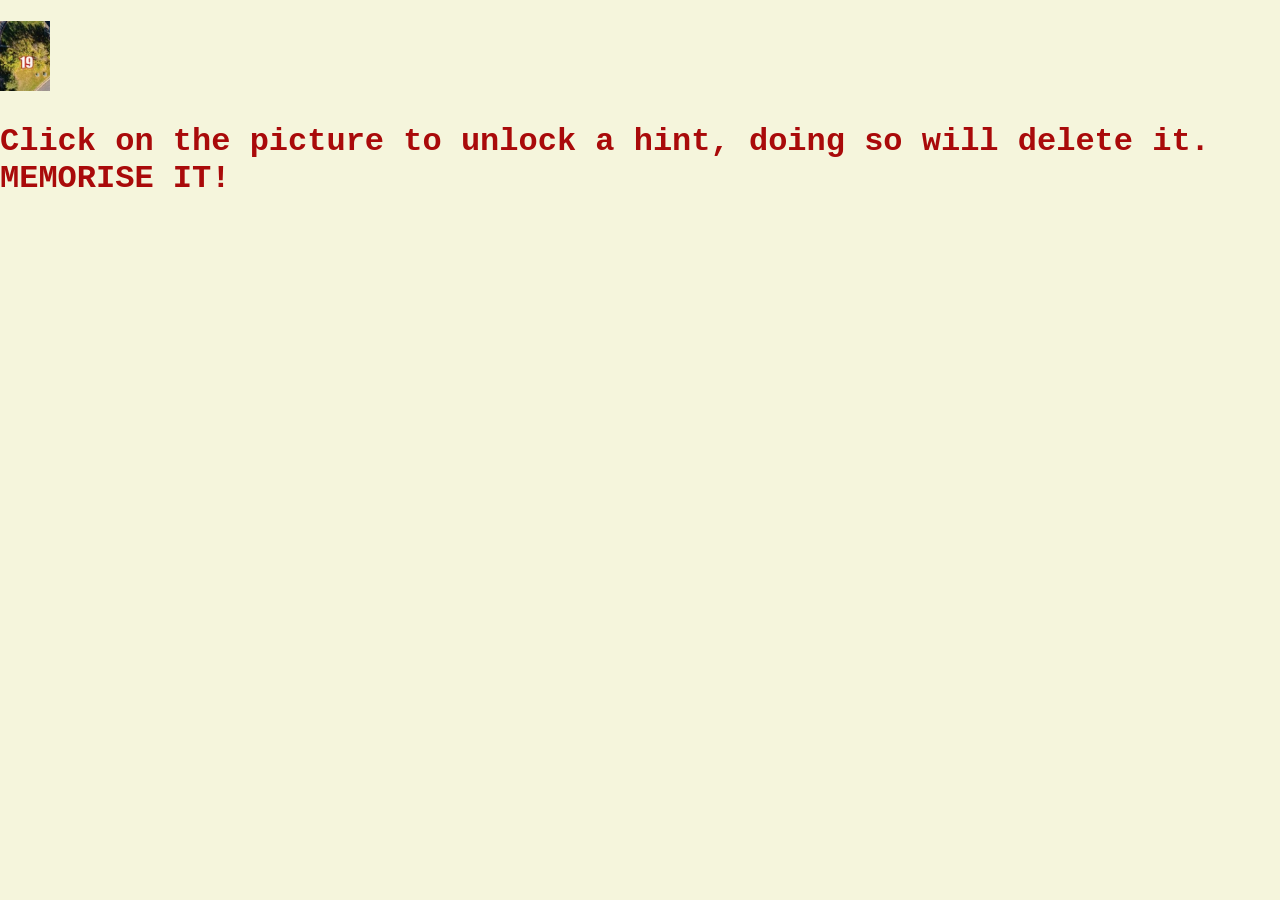
==== index.html @ fcb49d2d "Added index.html and main.css" ====
<!DOCTYPE html>
<html lang="en">
<head>
    <meta charset="UTF-8">
    <meta name="viewport" content="width=device-width, initial-scale=1.0">
    <title>Document</title>
    <link rel = "stylesheet" href = "main.css" >
</head>
<body>
    <h1 Treasure Hunt </h1>
    <img src = "FirstClue.jpg" alt = "First clue" class = "clue" id="clue" onclick = hideClue()>
        <p class = "firstparagraph" id = "firstparagraph">Click on the picture to unlock a hint, doing so will delete it. <br> 
          MEMORISE IT!</p>
    <script>
        function hideClue() {
            document.getElementById("clue").classList.add("hide");
            const firstparagraph = document.getElementById("firstparagraph");
            firstparagraph.textContent = "A certain lawn at the front of the school."
        }
            const image = document.getElementById('clue');

            if (localStorage.getItem('imageHidden') === 'true') {
                image.classList.add('hide');
            }

            document.addEventListener("keydown", (event) => {
                if(event.key === '3'){
                    firstparagraph.textContent = " Congratulations! The second clue has been found"
                };
            });

    </script>
</body>
</html>
---- main.css ----
body{
  background-color: beige;
  font-family: 'Courier New', Courier, monospace;
  margin:auto;
}

.firstparagraph{
  color:#a90a0a;
}

.clue{
  display:flex;
  width: 50px;
  align-content:center;
  justify-content:left;
}
.clue{
  display:flex;
  
}
.clue:hover{
  cursor: pointer;
}


.clue.hide{
  display:none;
}
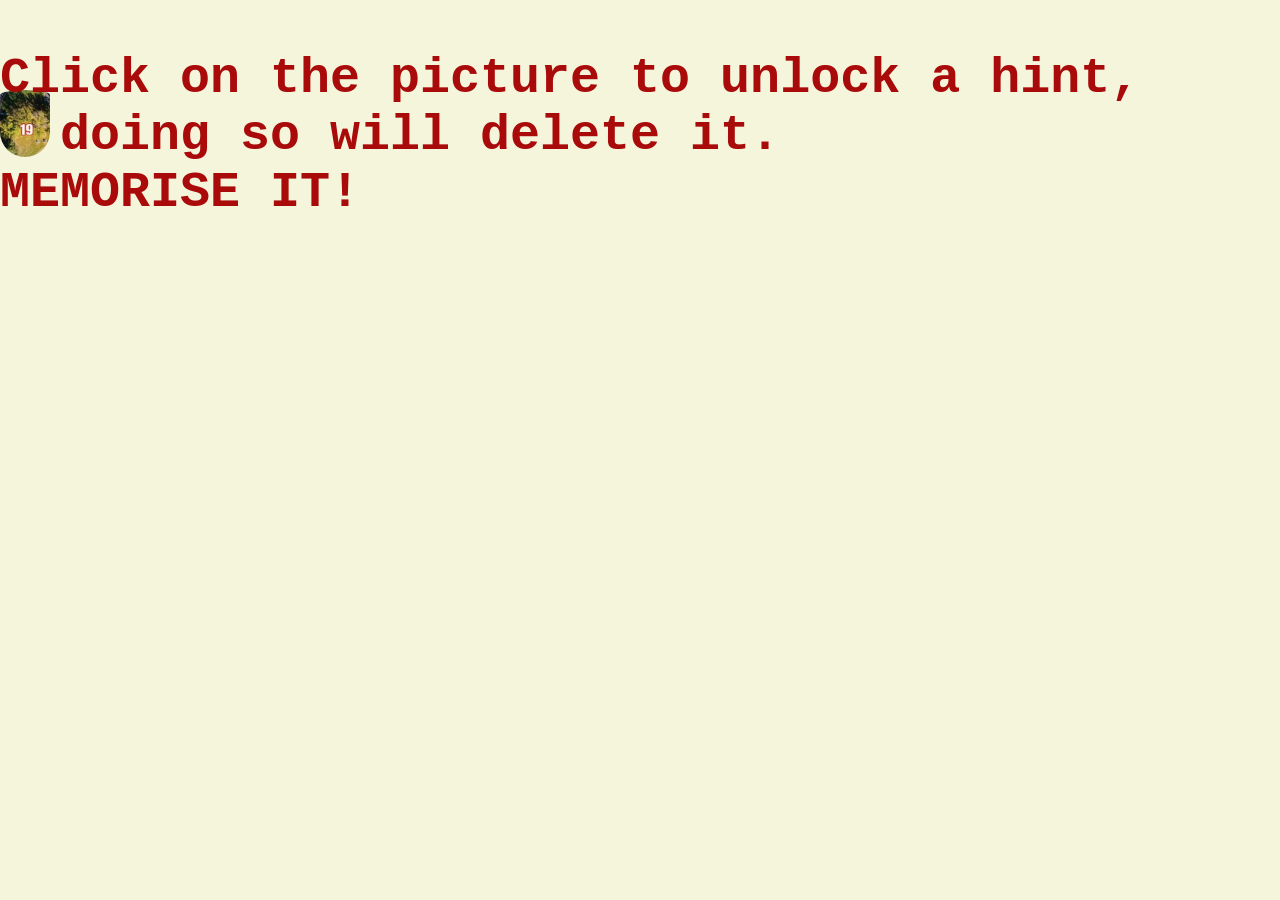
==== commit e40359c9: "Added text wrapping around images and increased text sizes and changed some code in the main.css fil" ====
--- a/index.html
+++ b/index.html
@@ -3,13 +3,13 @@
 <head>
     <meta charset="UTF-8">
     <meta name="viewport" content="width=device-width, initial-scale=1.0">
-    <title>Document</title>
+    <title>Treasure Hunt by Byron Tully & Lotanna Achusi</title>
     <link rel = "stylesheet" href = "main.css" >
 </head>
 <body>
     <h1 Treasure Hunt </h1>
-    <img src = "FirstClue.jpg" alt = "First clue" class = "clue" id="clue" onclick = hideClue()>
-        <p class = "firstparagraph" id = "firstparagraph">Click on the picture to unlock a hint, doing so will delete it. <br> 
+        <p class = "firstparagraph" id = "firstparagraph">Click on the picture to unlock a hint,<img src = "FirstClue.jpg" alt = "First clue" class = "clue" id="clue" onclick = hideClue()>
+ doing so will delete it. <br> 
           MEMORISE IT!</p>
     <script>
         function hideClue() {
@@ -25,7 +25,7 @@
 
             document.addEventListener("keydown", (event) => {
                 if(event.key === '3'){
-                    firstparagraph.textContent = " Congratulations! The second clue has been found"
+                    firstparagraph.textContent = " Congratulations! The second clue has been found. The second number is *PASSWORD NUMBER* + ___"
                 };
             });
 
--- a/main.css
+++ b/main.css
@@ -6,13 +6,22 @@
 
 .firstparagraph{
   color:#a90a0a;
+  font-size: 50px;
 }
 
 .clue{
   display:flex;
   width: 50px;
+  border-radius: 50px;
+  float:left;
+  height:67px;
   align-content:center;
   justify-content:left;
+  display:flow-root;
+  shape-outside: circle(100%);
+  margin-top:20px;
+  padding-top:20px;
+  margin-right: 10px;
 }
 .clue{
   display:flex;
